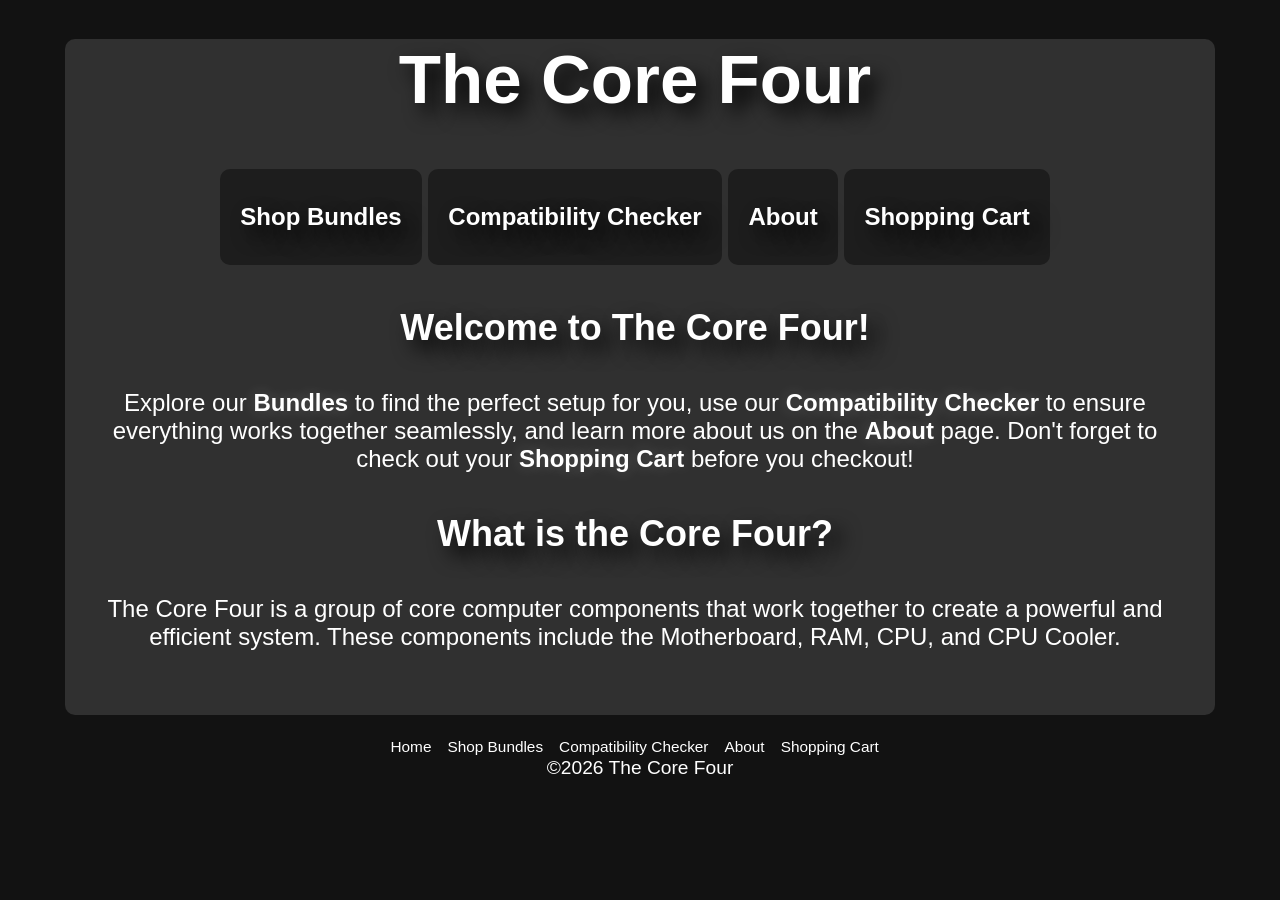
==== Webb_Drew_CS2100/index.html @ 62b53103 "Add files via upload" ====
<!DOCTYPE html>

<html lang="en">

<head>
    <link rel="stylesheet" href="CSS/corefour.css">
    <title>The Core Four</title>
    <meta charset="utf-8">
</head>

<body>
    <div id="wrapper">
        <header>
            <h1><a href="index.html">The Core Four</a></h1>
        </header>

        <nav>
            <a href="bundles.html">Shop Bundles</a> &nbsp;
            <a href="compcheck.html">Compatibility Checker</a> &nbsp;
            <a href="about.html">About</a> &nbsp;
            <a href="cart.html">Shopping Cart</a>
        </nav>

        <main>
            <h2>Welcome to The Core Four!</h2>
            <p>Explore our <a href="bundles.html">Bundles</a> to find the perfect setup for you, use our <a href="compcheck.html">Compatibility Checker</a> to ensure everything
                works together seamlessly, and learn more about us on the <a href="about.html">About</a> page. Don't forget to check out your
                <a href="cart.html">Shopping Cart</a> before you checkout!</p>
            
            <h2>What is the Core Four?</h2>
            <p>The Core Four is a group of core computer components that work together to create a powerful and efficient system. These components include the Motherboard, RAM, CPU, and CPU Cooler.</p>
        </main>
    </div>
    <footer>
        <a href="index.html">Home</a> &nbsp;
        <a href="bundles.html">Shop Bundles</a> &nbsp;
        <a href="compcheck.html">Compatibility Checker</a> &nbsp;
        <a href="about.html">About</a> &nbsp;
        <a href="cart.html">Shopping Cart</a> &nbsp;
        <br>&copy;2026 The Core Four
    </footer>
</body>
---- Webb_Drew_CS2100/CSS/corefour.css ----
body {
    background-color: #121212;
    /* Dark background for everything outside of the wrapper */
    font-size: 24px;
    /* Font size for the entire page */
    font-family: Arial;
    /* Font family for the entire page */
}

header,
header h1 a,
header h1 a:visited,
header h1 a:active {
    text-decoration: none;
    /* Remove underline from links */
    color: white;
    /* Text color for logo header */
    text-align: center;
    /* Text alignment for logo header */
    text-shadow: 10px 10px 20px black;
    /* Text shadow for logo header */
    font-size: 1.2em;
    /* Larger font size for logo header */
}

header h1 a:hover {
    color: #00FFA3;
    /* Text color on hover */
    text-shadow: 0 0 15px rgba(0, 255, 163, 0.5);
    /* Text shadow on hover */
    transition: all 0.2s ease;
    /* Transition effect */
}

nav,
nav a {
    display: flex;
    /* Display nav and nav links as flex containers */
    flex-wrap: wrap;
    /* Allow nav items to wrap to the next line on smaller screens */
    justify-content: center;
    /* Center nav items */
    text-align: center;
    /* Text alignment for nav */
    text-decoration: none;
    /* Remove underline from nav elements */
    color: white;
    /* Text color for nav */
    font-weight: bold;
    /* Makes nav elements bold */
    text-shadow: 10px 10px 20px black;
    /* Text shadow */
    padding: 12px 20px;
    /* Space between each nav element */
    font-size: 1em;
    /* Font size for nav */
}

nav a {
    display: flex;
    /* Display nav links as flex containers */
    align-items: center;
    /* Center nav link content vertically */
    justify-content: center;
    /* Center nav link content horizontally */
    min-height: 3em;
    /* Minimum height for nav links */

    background-color: rgb(29, 29, 29);
    /* Square background element behind nav elements */
    border-radius: 10px;
    /* Rounded corners for nav background box */
    text-align: center;
    /* Text alignment for nav elements */
}

nav a:hover {
    background-color: #303030;
    /* Background color on hover */
    color: #00FFA3;
    /* Text color on hover */
    box-shadow: 0 0 15px rgba(0, 255, 163, 0.5);
    /* Box shadow on hover */
    text-shadow: 0 0 15px rgba(0, 255, 163, 0.5);
    /* Text shadow on hover */
    transition: all 0.3s ease;
    /* Transition effect */
}

h2 {
    text-align: center;
    /* Text alignment for headings */
    text-shadow: 10px 10px 20px black;
    /* Text shadow for headings */
}

p,
p a,
p a:visited,
p a:active {
    text-decoration: none;
    /* Remove underline from links in paragraphs */
    text-align: center;
    /* Text alignment for paragraphs */
    padding: 10px 0;
    /* Space between paragraphs */
    color: white;
    /* Text color for paragraphs */
}

p a {
    font-weight: bold;
    text-shadow: 0 0 15px rgba(255, 255, 255, 0.2);
}

p a:hover {
    color: #00FFA3;
    /* Text color on hover */
    text-shadow: 0 0 15px rgba(0, 255, 163, 0.5);
    /* Text shadow on hover */
    transition: all 0.3s ease;
    /* Transition effect */
}

#wrapper {
    width: 90%;
    /* Everything inside wrapper takes up 90% of the available space */
    max-width: 1200px;
    margin-right: auto;
    /* Center the wrapper */
    margin-left: auto;
    /* Center the wrapper */
    color: white;
    /* Text color for everything inside of the
     wrapper */
    background-color: #303030;
    /* Background color for the wrapper */
    min-width: 1400px;
    /* Minimum width for the wrapper */
    border-radius: 10px;
    /* Rounded corners for the wrapper */
    padding: 0 30px 30px 20px;
    /* Keeps elements inside of the wrapper from touching the edges */
}

/* --- Table Styling Start --- */

table {
    /* Center the table */
    width: 80%;
    /* Table takes up full width of the wrapper */
    border-collapse: collapse;
    /* Remove space between table cells */
    margin: 30px auto;
    /* Space around the table */
    background-color: #1d1d1d;
    /* Background color for the table */
    border-radius: 10px;
    /* Rounded corners for the table */
    overflow: hidden;
    /* Ensures rounded corners are applied to the table */
    box-shadow: 0 0 20px rgba(0, 0, 0, 0.5);
    /* Box shadow for the table */
}

th {
    background-color: #404040;
    /* Background color for table headers */
    color: #00FFA3;
    /* Text color for table headers */
    padding: 10px;
    /* Space inside table headers */
    text-align: center;
    /* Text alignment for table headers */
    font-size: 0.9em;
    /* Font size for table headers */
    border-bottom: 2px solid #303030;
    /* Border below table headers */
}

td {
    padding: 12px 15px;
    /* Space inside table cells */
    border-bottom: 1px solid #303030;
    /* Border below table cells */
    font-size: 0.8em;
    /* Font size for table cells */
    color: #ffffff;
    /* Text color for table cells */
    text-align: center;
    /* Text alignment for table cells */
}

tr:hover {
    background-color: #2a2a2a;
    /* Background color on hover */
}

/* --- Table Styling End --- */

.featured-image {
    display: block;
    /* Display the image as a block element */
    margin-left: auto;
    /* Center the image */
    margin-right: auto;
    /* Center the image */
    width: 90%;
    /* Images takes up 90% of the available space inside the wrapper */
    border-radius: 10px;
    /* Rounded corners for the image */
    margin-top: 20px;
    /* Space above the image */
}

.featured-bundle {
    width: 100%;
    /* Takes up full width of the wrapper */
    border-radius: 10px;
    /* Rounded corners for the bundle */
    margin-top: 20px;
    /* Space above the bundle */
}

.bundle-gallery {
    display: flex;
    /* Display the gallery as a flex container */
    justify-content: center;
    /* Center the gallery items */
    gap: 70px;
    /* Space between gallery items */
}

.bundle-item {
    display: flex;
    /* Display the item as a flex container */
    flex-direction: column;
    /* Stack child elements vertically */
    align-items: center;
    /* Center child elements horizontally */
}

.bundle-item h2 {
    margin: 40px 0 0 0;
    /* Space above the heading */
    text-shadow: 10px 10px 20px black;
    /* Text shadow for the heading */
}

footer,
footer a,
footer a:visited,
footer a:active {
    text-decoration: none;
    /* Remove underline from footer links */
    color: white
        /* Text color for footer */
    ;
    text-align: center;
    /* Text alignment for footer */
    color: white;
    /* Text color for footer */
    padding: 20px 0;
    /* Space above and below footer content */
    font-size: 0.8em;
    /* Font size for footer */
}

.checker-form {
    background-color: #303030;
    padding: 30px;
    border-radius: 10px;
    max-width: 500px;
    margin: 20px auto;
    display: flex;
    flex-direction: column;
}

.checker-form label {
    color: white;
    font-weight: bold;
    margin-bottom: 5px;
    text-align: left;
}

.checker-form input, .checker-form textarea {
    margin-bottom: 15px;
    padding: 10px;
    background-color: #121212;
    border: 1px solid #000;
    color: white;
    border-radius: 5px;
}

.checker-form textarea {
    resize: none;
    width: 100%;
    height: 100px;
    box-sizing: border-box;
}

.checker-form input[type="submit"] {
    background-color: black;
    color: white;
    cursor: pointer;
    font-weight: bold;
    border-radius: 10px;
    transition: all 0.3s ease;
}

.checker-form input[type="submit"]:hover {
    color: #00FFA3;
    box-shadow: 0 0 15px rgba(0, 255, 163, 0.5);
}

@media (min-width: 1200px) {
    #wrapper {
        width: 70%;
        /* On larger screens, the wrapper takes up 70% of the available space */
        min-width: 1100px;
        /* Minimum width for the wrapper on larger screens */
        ;
    }
}

@media (max-width: 1199px) {
    #wrapper {
        width: 95%;
        /* On smaller screens, the wrapper takes up 95% of the available space */
        min-width: 0;
        /* Remove minimum width on smaller screens */
    }

    nav {
        flex-wrap: nowrap;
    }

    nav a {
        padding: 8px 12px;
        /* Reduce padding for nav elements on smaller screens */
        ;
        font-size: 0.8em;
        /* Reduce font size for nav elements on smaller screens */
        margin: 0 5px;
        /* Add horizontal margin between nav elements on smaller screens */
    }

    .bundle-gallery {
        gap: 30px;
        /* Reduce gap between gallery items on smaller screens */
    }

    table {
        font-size: 0.9em;
        /* Reduce font size for table on smaller screens */
    }
}

@media (max-width: 767px) {
    body {
        font-size: 18px;
        /* Further reduce font size for very small screens */
    }

    #wrapper {
        width: 95%;
        /* On very small screens, the wrapper takes up 95% of the available space */
        padding: 10px;
        /* Reduce padding for the wrapper on very small screens */
    }

    nav {
        display: flex;
        /* Display nav as a flex container */
        flex-direction: column;
        /* Stack nav items vertically */
        padding: 5px 0;
        /* Reduce padding for nav on very small screens */
        gap: 1px;
        /* Reduce gap between nav items on very small screens */
    }

    nav a {
        display: block;
        /* Display nav links as block elements */
        width: 100%;
        /* Nav links take up full width of the nav container */
        font-size: 1em;
        /* Reduce font size for nav links on very small screens */
        box-sizing: border-box;
        /* Ensure padding is included in the width of nav links */
        padding: 15px 0;
        /* Increase padding for nav links on very small screens */
        min-height: auto;
        /* Remove minimum height for nav links on very small screens */
    }

    .bundle-gallery {
        flex-direction: column;
        /* Stack gallery items vertically */
        align-items: center;
        /* Center gallery items horizontally */
        gap: 40px;
        /* Reduce gap between gallery items on very small screens */
    }

    .bundle-item {
        width: 100%;
        /* Bundle items take up full width of the gallery container */
    }

    .featured-image,
    table {
        width: 100%;
        /* Images and tables take up full width of the wrapper on very small screens */
    }

    section {
        overflow-x: auto;
    }

    table {
        min-width: 767px;
        /* Allow horizontal scrolling for tables on very small screens */
    }
}
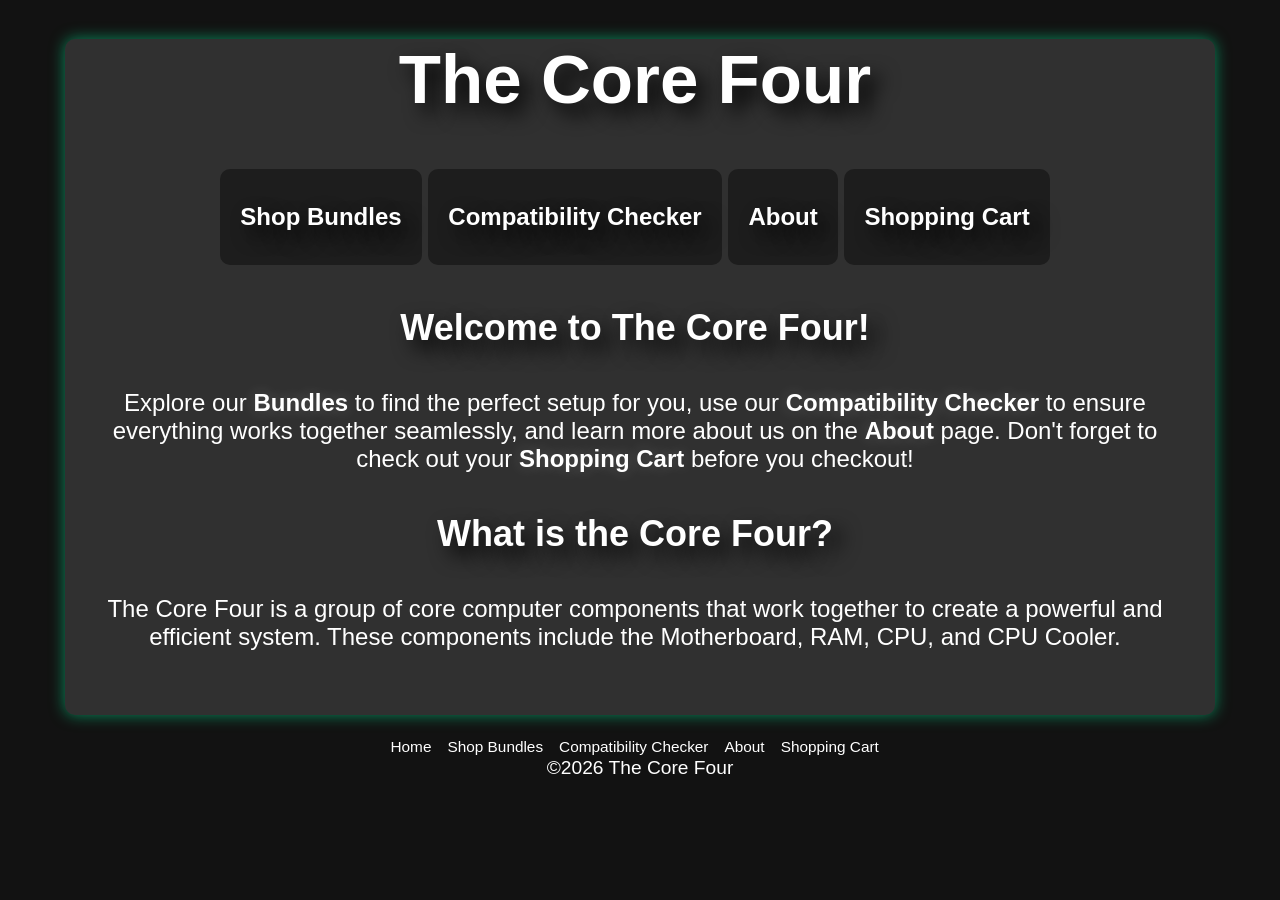
==== commit 298d17f3: "Add files via upload" ====
--- a/Webb_Drew_CS2100/index.html
+++ b/Webb_Drew_CS2100/index.html
@@ -18,17 +18,20 @@
             <a href="bundles.html">Shop Bundles</a> &nbsp;
             <a href="compcheck.html">Compatibility Checker</a> &nbsp;
             <a href="about.html">About</a> &nbsp;
-            <a href="cart.html">Shopping Cart</a>
+            <a href="#" class="snipcart-checkout">Shopping Cart</a>
         </nav>
 
         <main>
             <h2>Welcome to The Core Four!</h2>
-            <p>Explore our <a href="bundles.html">Bundles</a> to find the perfect setup for you, use our <a href="compcheck.html">Compatibility Checker</a> to ensure everything
-                works together seamlessly, and learn more about us on the <a href="about.html">About</a> page. Don't forget to check out your
-                <a href="cart.html">Shopping Cart</a> before you checkout!</p>
-            
+            <p>Explore our <a href="bundles.html">Bundles</a> to find the perfect setup for you, use our <a
+                    href="compcheck.html">Compatibility Checker</a> to ensure everything
+                works together seamlessly, and learn more about us on the <a href="about.html">About</a> page.
+                Don't forget to check out your <a href="#" class="snipcart-checkout">Shopping Cart</a> before you checkout!
+            </p>
+
             <h2>What is the Core Four?</h2>
-            <p>The Core Four is a group of core computer components that work together to create a powerful and efficient system. These components include the Motherboard, RAM, CPU, and CPU Cooler.</p>
+            <p>The Core Four is a group of core computer components that work together to create a powerful and
+                efficient system. These components include the Motherboard, RAM, CPU, and CPU Cooler.</p>
         </main>
     </div>
     <footer>
@@ -36,7 +39,17 @@
         <a href="bundles.html">Shop Bundles</a> &nbsp;
         <a href="compcheck.html">Compatibility Checker</a> &nbsp;
         <a href="about.html">About</a> &nbsp;
-        <a href="cart.html">Shopping Cart</a> &nbsp;
+        <a href="#" class="snipcart-checkout">Shopping Cart</a> &nbsp;
         <br>&copy;2026 The Core Four
     </footer>
-</body>+</body>
+<script>
+    window.SnipcartSettings = {
+        publicApiKey: 'YmE5ODA5YzMtNjJmOS00OTdjLTkxMzQtNTE5MGFjMWNjYzBmNjM5MTI3MjMxNDY2NDkyMTQ4',
+        loadStrategy: 'on-user-interaction',
+    };
+
+    (() => { var c, d; (d = (c = window.SnipcartSettings).version) != null || (c.version = "3.0"); var s, S; (S = (s = window.SnipcartSettings).timeoutDuration) != null || (s.timeoutDuration = 2750); var l, p; (p = (l = window.SnipcartSettings).domain) != null || (l.domain = "cdn.snipcart.com"); var w, u; (u = (w = window.SnipcartSettings).protocol) != null || (w.protocol = "https"); var f = window.SnipcartSettings.version.includes("v3.0.0-ci") || window.SnipcartSettings.version != "3.0" && window.SnipcartSettings.version.localeCompare("3.4.0", void 0, { numeric: !0, sensitivity: "base" }) === -1, m = ["focus", "mouseover", "touchmove", "scroll", "keydown"]; window.LoadSnipcart = o; document.readyState === "loading" ? document.addEventListener("DOMContentLoaded", r) : r(); function r() { window.SnipcartSettings.loadStrategy ? window.SnipcartSettings.loadStrategy === "on-user-interaction" && (m.forEach(t => document.addEventListener(t, o)), setTimeout(o, window.SnipcartSettings.timeoutDuration)) : o() } var a = !1; function o() { if (a) return; a = !0; let t = document.getElementsByTagName("head")[0], e = document.querySelector("#snipcart"), i = document.querySelector(`src[src^="${window.SnipcartSettings.protocol}://${window.SnipcartSettings.domain}"][src$="snipcart.js"]`), n = document.querySelector(`link[href^="${window.SnipcartSettings.protocol}://${window.SnipcartSettings.domain}"][href$="snipcart.css"]`); e || (e = document.createElement("div"), e.id = "snipcart", e.setAttribute("hidden", "true"), document.body.appendChild(e)), v(e), i || (i = document.createElement("script"), i.src = `${window.SnipcartSettings.protocol}://${window.SnipcartSettings.domain}/themes/v${window.SnipcartSettings.version}/default/snipcart.js`, i.async = !0, t.appendChild(i)), n || (n = document.createElement("link"), n.rel = "stylesheet", n.type = "text/css", n.href = `${window.SnipcartSettings.protocol}://${window.SnipcartSettings.domain}/themes/v${window.SnipcartSettings.version}/default/snipcart.css`, t.prepend(n)), m.forEach(g => document.removeEventListener(g, o)) } function v(t) { !f || (t.dataset.apiKey = window.SnipcartSettings.publicApiKey, window.SnipcartSettings.addProductBehavior && (t.dataset.configAddProductBehavior = window.SnipcartSettings.addProductBehavior), window.SnipcartSettings.modalStyle && (t.dataset.configModalStyle = window.SnipcartSettings.modalStyle), window.SnipcartSettings.currency && (t.dataset.currency = window.SnipcartSettings.currency), window.SnipcartSettings.templatesUrl && (t.dataset.templatesUrl = window.SnipcartSettings.templatesUrl)) } })();
+</script>
+
+</html>
--- a/Webb_Drew_CS2100/CSS/corefour.css
+++ b/Webb_Drew_CS2100/CSS/corefour.css
@@ -94,6 +94,11 @@
     /* Text shadow for headings */
 }
 
+h3 {
+    font-size: 1.05em;
+    text-decoration: underline;
+}
+
 p,
 p a,
 p a:visited,
@@ -141,9 +146,8 @@
     /* Rounded corners for the wrapper */
     padding: 0 30px 30px 20px;
     /* Keeps elements inside of the wrapper from touching the edges */
-}
-
-/* --- Table Styling Start --- */
+    box-shadow: 0 0 15px rgba(0, 255, 163, 0.5);
+}
 
 table {
     /* Center the table */
@@ -196,8 +200,6 @@
     /* Background color on hover */
 }
 
-/* --- Table Styling End --- */
-
 .featured-image {
     display: block;
     /* Display the image as a block element */
@@ -211,15 +213,25 @@
     /* Rounded corners for the image */
     margin-top: 20px;
     /* Space above the image */
+    transition: transform 0.3s ease, box-shadow 0.3s ease, border-color 0.3s ease;
 }
 
 .featured-bundle {
-    width: 100%;
+    width: 300px;
     /* Takes up full width of the wrapper */
+    height: 300px;
     border-radius: 10px;
     /* Rounded corners for the bundle */
     margin-top: 20px;
     /* Space above the bundle */
+    transition: transform 0.3s ease, box-shadow 0.3s ease, border-color 0.3s ease;
+}
+
+.featured-bundle:hover,
+.featured-image:hover {
+    transform: scale(1.05);
+    box-shadow: 0 0 20px rgba(0, 255, 163, 0.6);
+    border-color: #00FFA3;
 }
 
 .bundle-gallery {
@@ -253,13 +265,10 @@
 footer a:active {
     text-decoration: none;
     /* Remove underline from footer links */
-    color: white
-        /* Text color for footer */
-    ;
+    color: white;
+    /* Text color for footer */
     text-align: center;
     /* Text alignment for footer */
-    color: white;
-    /* Text color for footer */
     padding: 20px 0;
     /* Space above and below footer content */
     font-size: 0.8em;
@@ -283,7 +292,8 @@
     text-align: left;
 }
 
-.checker-form input, .checker-form textarea {
+.checker-form input,
+.checker-form textarea {
     margin-bottom: 15px;
     padding: 10px;
     background-color: #121212;
@@ -311,6 +321,42 @@
 .checker-form input[type="submit"]:hover {
     color: #00FFA3;
     box-shadow: 0 0 15px rgba(0, 255, 163, 0.5);
+}
+
+.featured-cartbtn {
+    display: block;
+    margin: 25px auto 0;
+    padding: 15px 40px;
+    background-color: rgb(29, 29, 29);
+    color: white;
+    border: 1px solid #404040;
+    border-radius: 10px;
+    font-weight: bold;
+    font-size: 1.1em;
+    cursor: pointer;
+    transition: all 0.3s ease;
+}
+
+.bundle-cartbtn {
+    display: block;
+    margin: 25px auto 0;
+    padding: 15px 40px;
+    background-color: rgb(29, 29, 29);
+    color: white;
+    border: 1px solid #404040;
+    border-radius: 10px;
+    font-weight: bold;
+    font-size: 1.1em;
+    cursor: pointer;
+    transition: all 0.3s ease;
+    width: 70%;
+}
+
+.featured-cartbtn:hover,
+.bundle-cartbtn:hover {
+    color: #00FFA3;
+    box-shadow: 0 0 15px rgba(0, 255, 163, 0.5);
+    border-color: #00FFA3;
 }
 
 @media (min-width: 1200px) {
